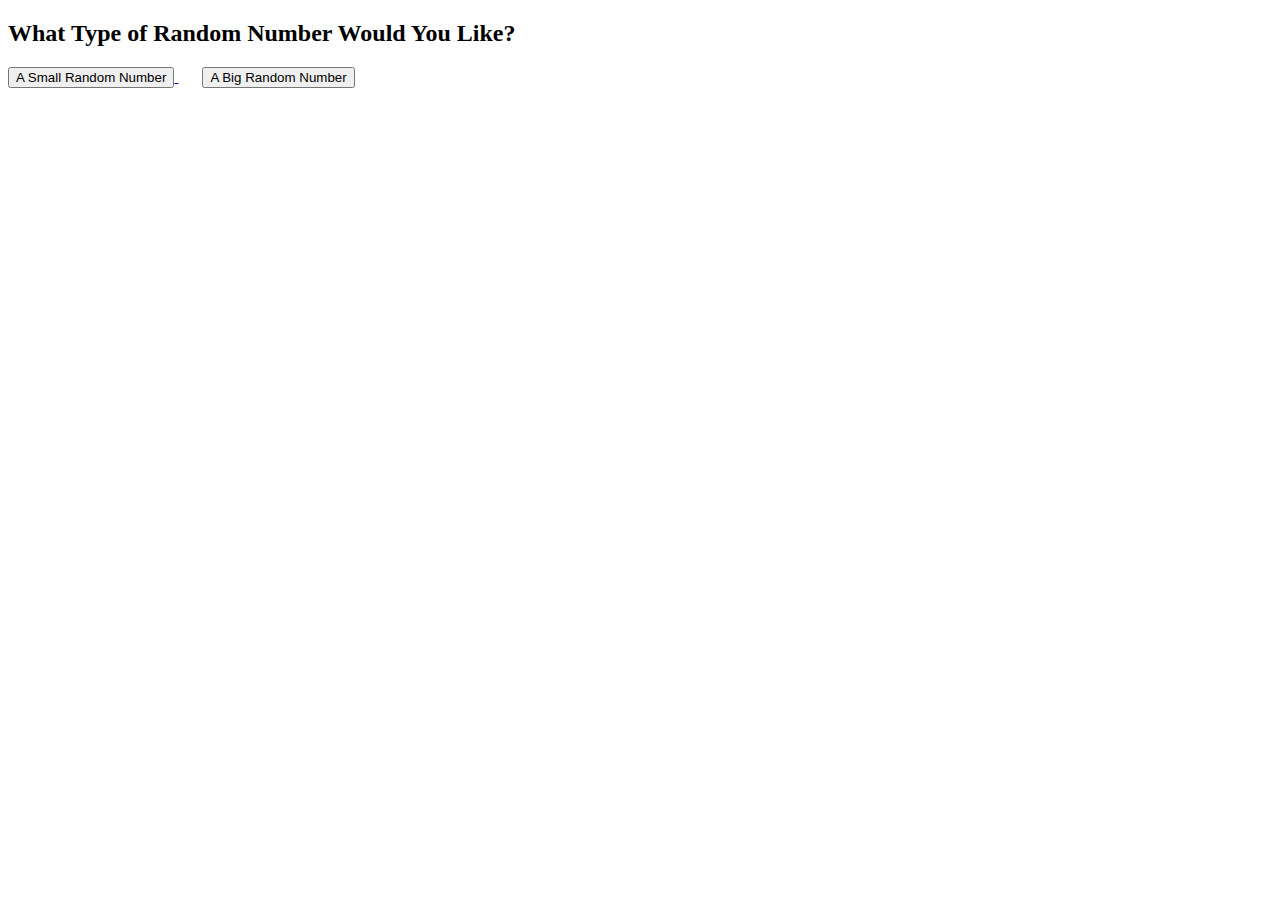
==== flasklab/templates/index.html @ 3ce7389c "edited code '" ====
<!DOCTYPE html>
<html>
 
<head>
    <title>Fun With Random Numbers</title>
</head>
 
<body>
    <h2>What Type of Random Number Would You Like?</h2>

    <a href="/rand/1/10">
      <button>A Small Random Number</button>
    </a>

    &nbsp &nbsp &nbsp
    
    <a href="/rand/1000/2000">
      <button>A Big Random Number</button>
    </a>
</body>
 
</html>
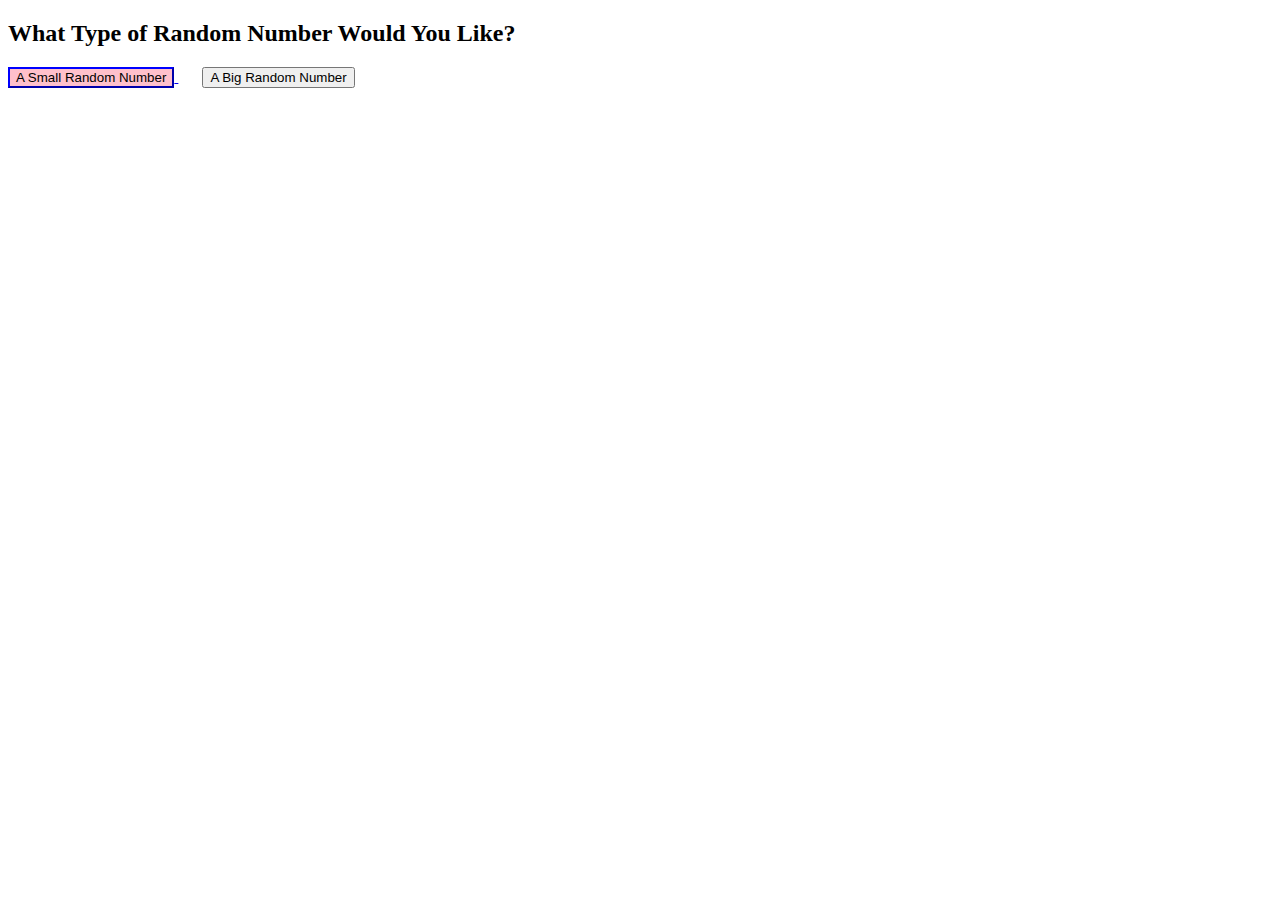
==== commit 81330432: "Update index.html" ====
--- a/flasklab/templates/index.html
+++ b/flasklab/templates/index.html
@@ -9,7 +9,7 @@
     <h2>What Type of Random Number Would You Like?</h2>
 
     <a href="/rand/1/10">
-      <button>A Small Random Number</button>
+      <button style="background-color:pink; border-color:blue">A Small Random Number</button>
     </a>
 
     &nbsp &nbsp &nbsp
